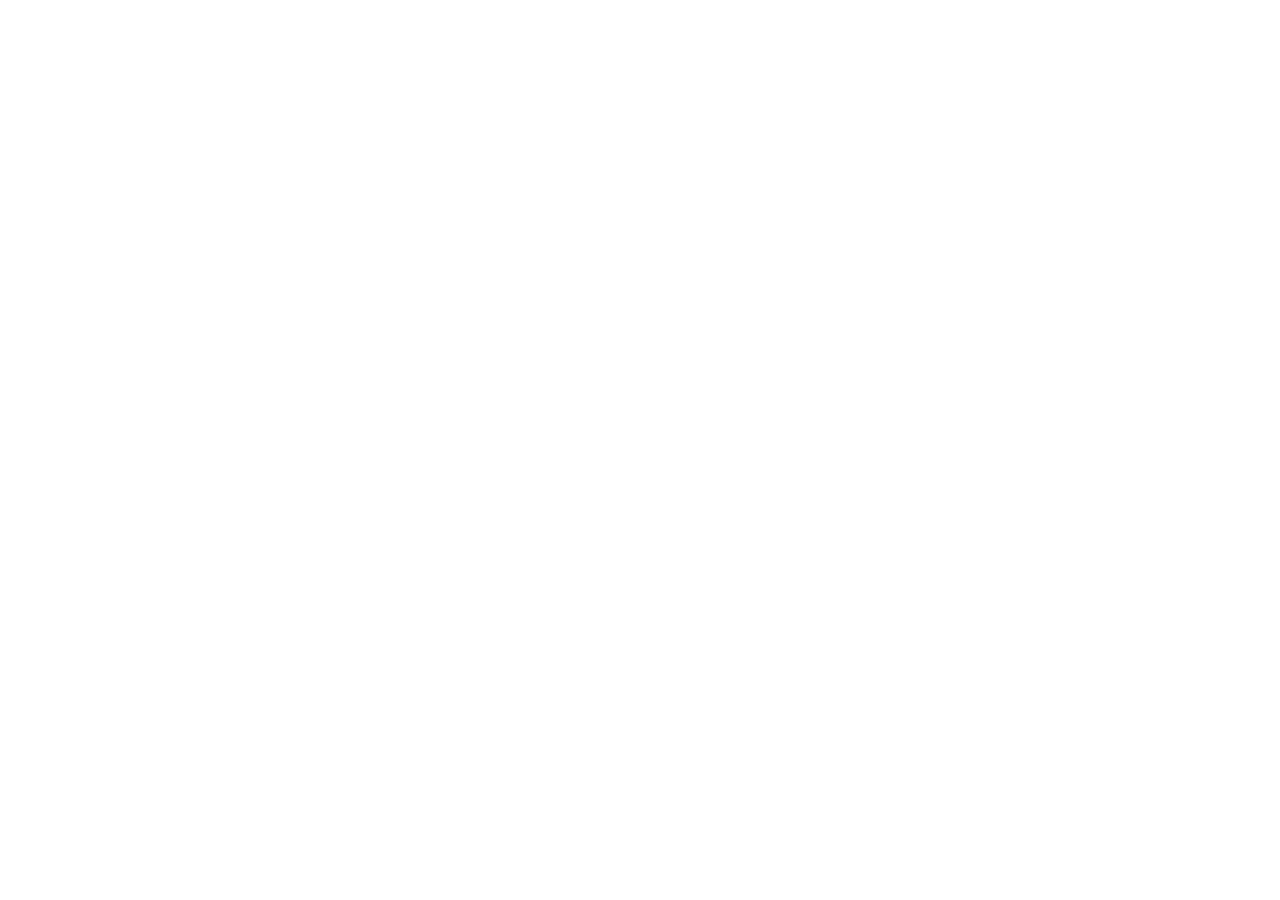
==== index.html @ ed182f19 "Configurar cabeçalho" ====
<!DOCTYPE html>
<html lang="pt">
<head>
    <meta charset="UTF-8">
    <meta name="viewport" content="width=device-width, initial-scale=1.0">

    <title>ISEP Ginásio</title>

    <!--favicon -->
    <link rel="shortcut icon" href="assets/images/gym125.png" type="image/png">

    <!--estilos da página -->
    <link rel="stylesheet" href="assets/css/estilos.css">
</head>
<body>
    
</body>
</html>
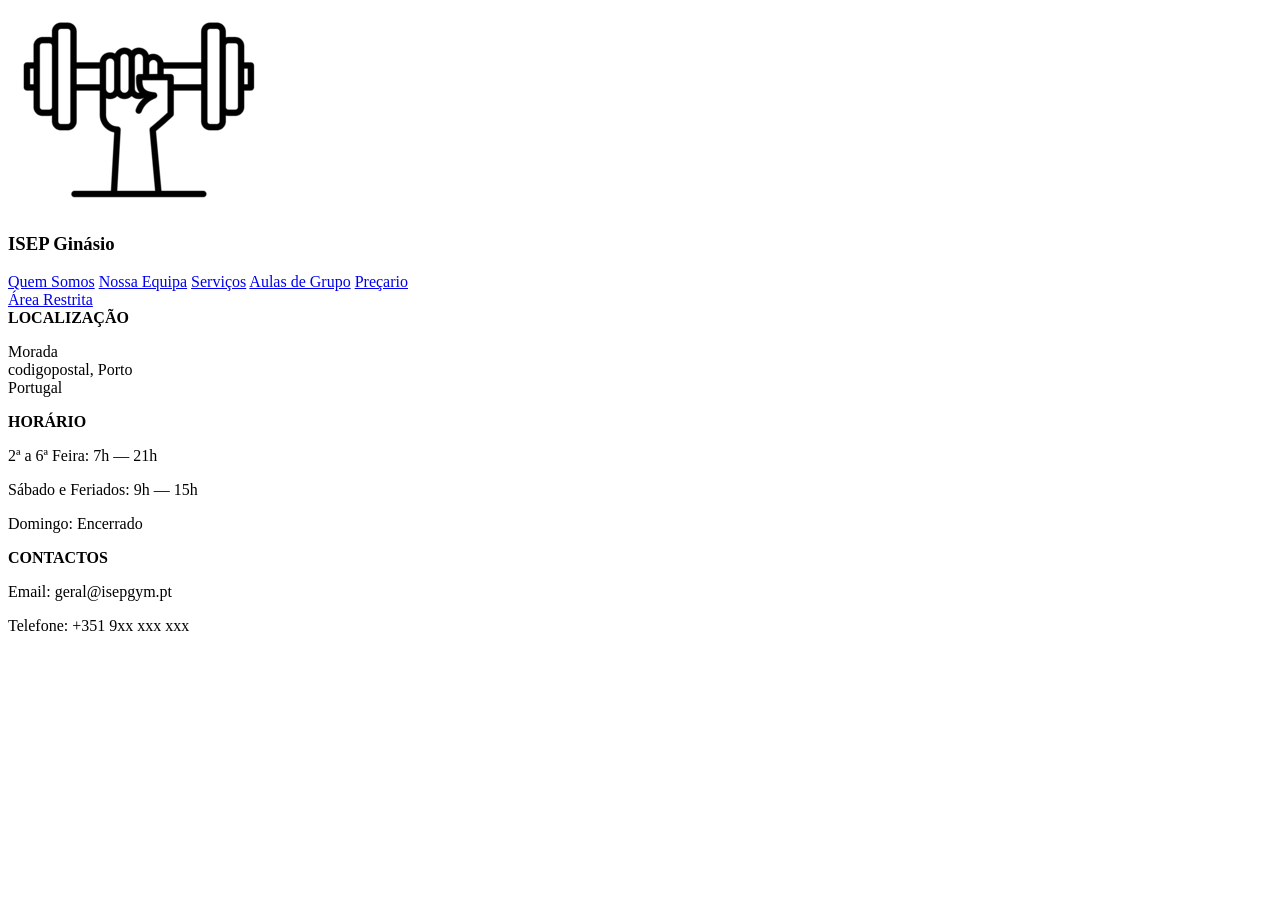
==== commit 3e3521bd: "Configurar o corpo" ====
--- a/index.html
+++ b/index.html
@@ -13,6 +13,49 @@
     <link rel="stylesheet" href="assets/css/estilos.css">
 </head>
 <body>
-    
+    <!-- Navegação --> 
+     <nav>
+        <!-- Logo e Nome -->
+         <div>
+            <img src="assets/images/gym255.png" alt="Logo da empresa"> 
+            <h3>ISEP Ginásio</h3>
+        </div>
+        
+        <!-- Links centrais --> 
+        <div> 
+            <a href="index.html">Quem Somos</a> 
+            <a href="equipa.html">Nossa Equipa</a> 
+            <a href="servicos.html">Serviços</a> 
+            <a href="aulasgrupo.html">Aulas de Grupo</a> 
+            <a href="precario.html">Preçario</a> 
+        </div> 
+
+        <!-- Área Cliente -->
+        <div> 
+        <a href="login_form.html" target="_blank">Área Restrita</a> 
+        </div> 
+    </nav> 
+
+    <!-- Seção "Conteudo da pagina" --> 
+
+
+    <!-- Rodapé -->
+        <footer>
+            <div>
+                <strong>LOCALIZAÇÃO</strong> 
+                <p> Morada <br> codigopostal, Porto <br> Portugal</p>
+            </div>
+            <div>
+                <strong>HORÁRIO</strong> 
+                <p>2ª a 6ª Feira: 7h — 21h</p> 
+                <p>Sábado e Feriados: 9h — 15h</p> 
+                <p>Domingo: Encerrado</p> 
+            </div>
+            <div>
+                <strong>CONTACTOS</strong> 
+                <p>Email: geral@isepgym.pt</p> 
+                <p>Telefone: +351 9xx xxx xxx</p> 
+            </div>
+        </footer>
 </body>
 </html>
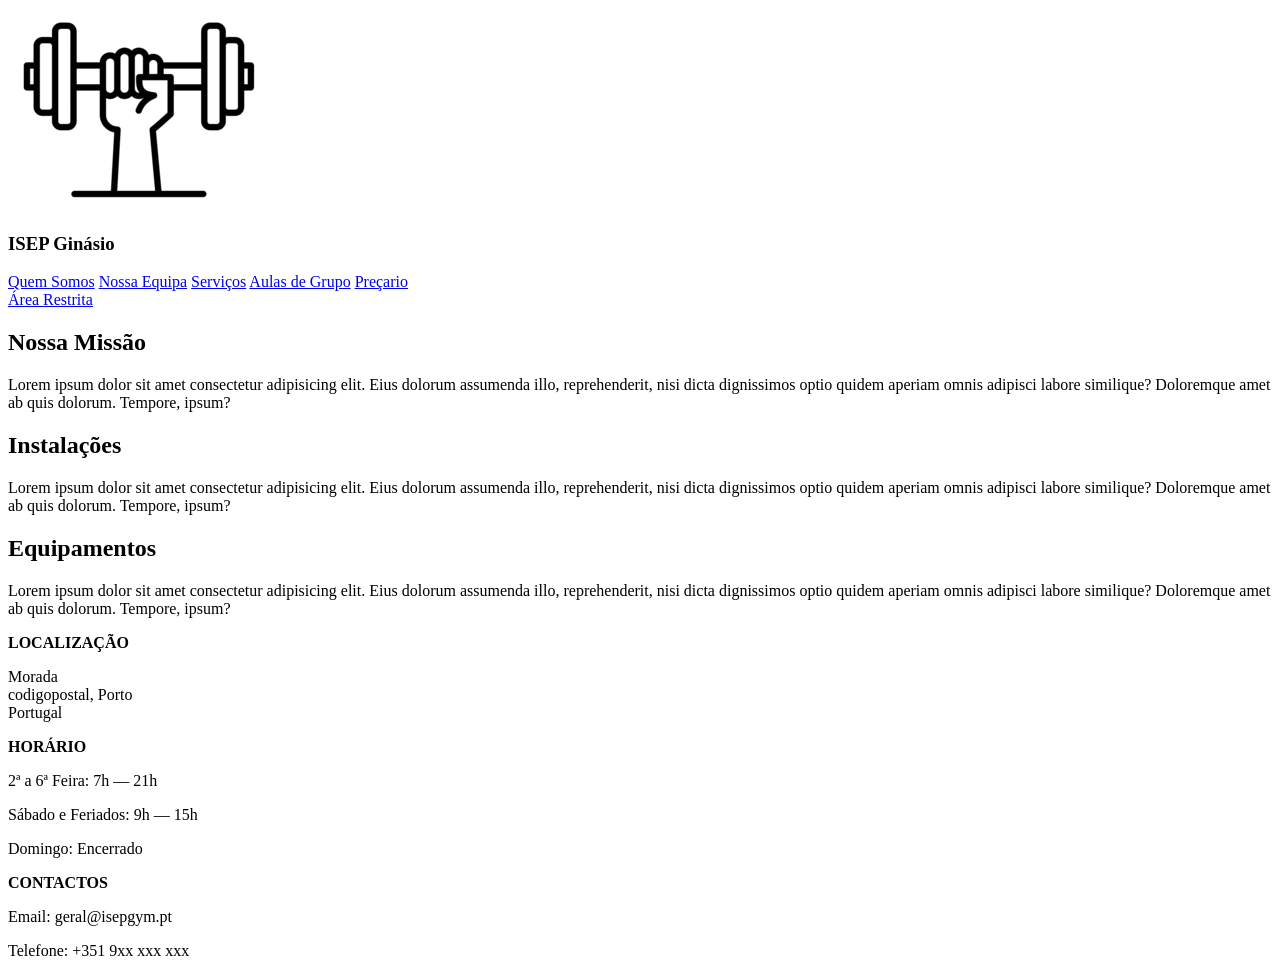
==== commit 46e26944: "Criação de todas página web" ====
--- a/index.html
+++ b/index.html
@@ -37,7 +37,29 @@
     </nav> 
 
     <!-- Seção "Conteudo da pagina" --> 
+    <section> 
 
+        <article id="quem-somos"> 
+            <h2>Nossa Missão</h2> 
+            <p>Lorem ipsum dolor sit amet consectetur adipisicing elit. Eius dolorum assumenda illo, 
+            reprehenderit, nisi dicta dignissimos optio quidem aperiam omnis adipisci labore similique? Doloremque 
+            amet ab quis dolorum. Tempore, ipsum?</p> 
+        </article> 
+
+        <article id="quem-somos"> 
+            <h2>Instalações</h2> 
+            <p>Lorem ipsum dolor sit amet consectetur adipisicing elit. Eius dolorum assumenda illo, 
+            reprehenderit, nisi dicta dignissimos optio quidem aperiam omnis adipisci labore similique? Doloremque 
+            amet ab quis dolorum. Tempore, ipsum?</p> 
+        </article>
+
+        <article id="quem-somos"> 
+            <h2>Equipamentos</h2> 
+            <p>Lorem ipsum dolor sit amet consectetur adipisicing elit. Eius dolorum assumenda illo, 
+            reprehenderit, nisi dicta dignissimos optio quidem aperiam omnis adipisci labore similique? Doloremque 
+            amet ab quis dolorum. Tempore, ipsum?</p> 
+        </article> 
+    </section> 
 
     <!-- Rodapé -->
         <footer>
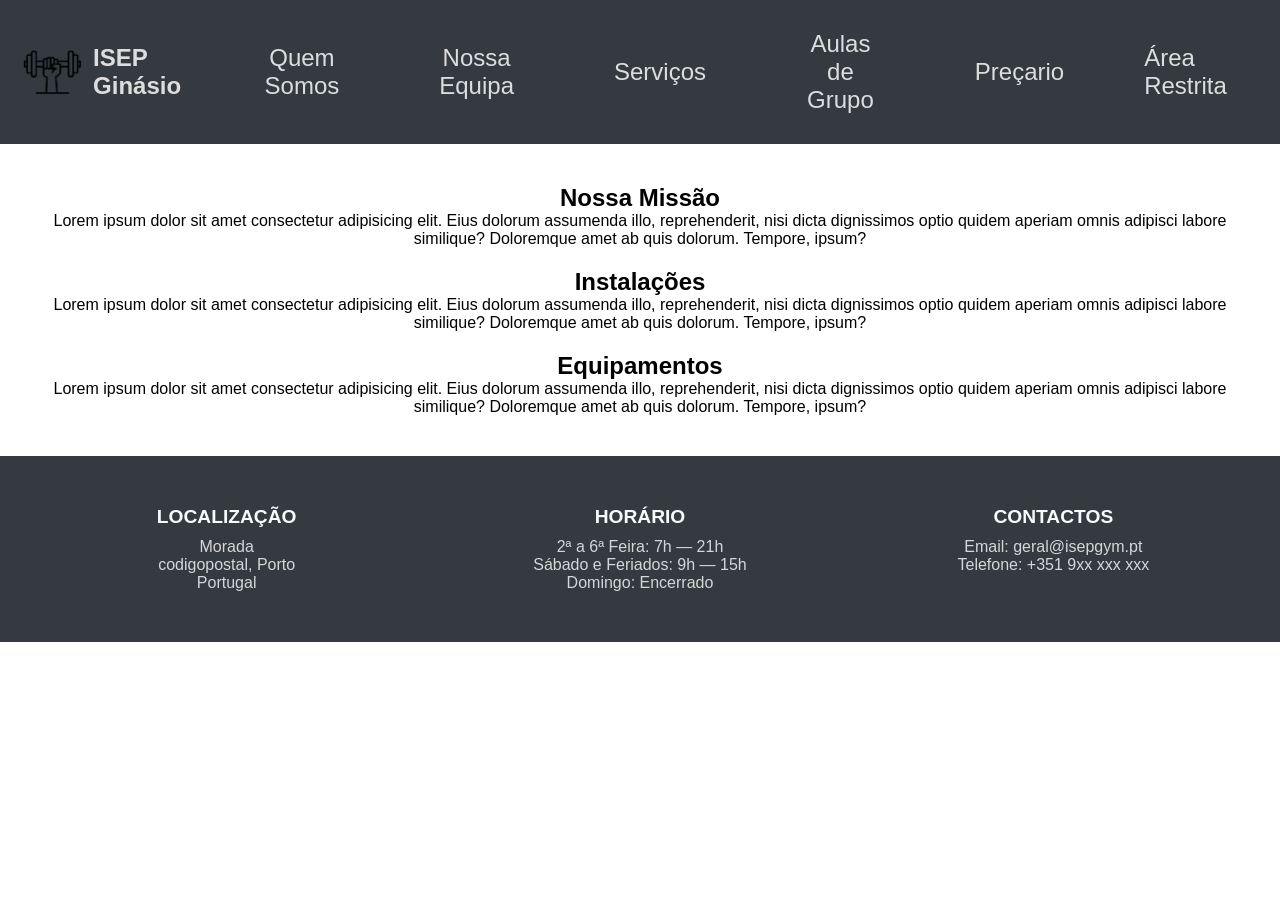
==== commit 64b4b3e5: "Folhas de estilo (css)" ====
--- a/index.html
+++ b/index.html
@@ -14,7 +14,7 @@
 </head>
 <body>
     <!-- Navegação --> 
-     <nav>
+     <nav class="bng-navbar">
         <!-- Logo e Nome -->
          <div>
             <img src="assets/images/gym255.png" alt="Logo da empresa"> 
@@ -22,7 +22,7 @@
         </div>
         
         <!-- Links centrais --> 
-        <div> 
+        <div class="container-navegacao"> 
             <a href="index.html">Quem Somos</a> 
             <a href="equipa.html">Nossa Equipa</a> 
             <a href="servicos.html">Serviços</a> 
@@ -30,14 +30,15 @@
             <a href="precario.html">Preçario</a> 
         </div> 
 
-        <!-- Área Cliente -->
-        <div> 
-        <a href="login_form.html" target="_blank">Área Restrita</a> 
+    <!-- Área Cliente -->
+        <div class="nav-cliente"> 
+            <a href="login_form.html" target="_blank">Área Restrita</a> 
         </div> 
     </nav> 
 
     <!-- Seção "Conteudo da pagina" --> 
-    <section> 
+     <!-- Seção Quem Somos? --> 
+    <section class="container-texto-generico"> 
 
         <article id="quem-somos"> 
             <h2>Nossa Missão</h2> 
@@ -62,18 +63,18 @@
     </section> 
 
     <!-- Rodapé -->
-        <footer>
-            <div>
+        <footer class="footer-container">
+            <div class="footer-section">
                 <strong>LOCALIZAÇÃO</strong> 
                 <p> Morada <br> codigopostal, Porto <br> Portugal</p>
             </div>
-            <div>
+            <div class="footer-section">
                 <strong>HORÁRIO</strong> 
                 <p>2ª a 6ª Feira: 7h — 21h</p> 
                 <p>Sábado e Feriados: 9h — 15h</p> 
                 <p>Domingo: Encerrado</p> 
             </div>
-            <div>
+            <div class="footer-section">
                 <strong>CONTACTOS</strong> 
                 <p>Email: geral@isepgym.pt</p> 
                 <p>Telefone: +351 9xx xxx xxx</p> 
--- a/assets/css/estilos.css
+++ b/assets/css/estilos.css
@@ -0,0 +1,96 @@
+/* * é um seletor universal, ou seja, aplica-se a todos os elementos HTML da página */ 
+* { 
+    margin: 0; /*  Remove todas as margens padrão  */ 
+    padding: 0; /* Remove os preenchimentos internos padrão */ 
+    box-sizing: border-box; /* Garante que a largura e altura dos elementos incluam a borda */ 
+    font-family: Arial, Helvetica, sans-serif; /* Define a fonte do texto da página */ 
+} 
+.bng-navbar { 
+    background-color: #343a40; 
+    display: flex; /* Alinha os elementos em linha */ 
+    align-items: center;/* Centraliza os itens verticalmente */ 
+    justify-content: space-between;/* Distribui os itens igualmente */ 
+    padding: 10px 20px;/* Adiciona espaçamento interno */ 
+} 
+.bng-navbar div { 
+    display: flex; 
+    align-items: center; 
+} 
+.bng-navbar img { 
+    height: 50px; /* Ajusta a altura do logo */ 
+    margin-right: 10px;/* Adiciona espaço entre o logo e o texto */ 
+}
+.bng-navbar h3 { 
+    font-size: 1.5em; /* Define o tamanho do texto */ 
+    color: #dddddd; /* Cor do texto em cinza claro */ 
+}
+
+
+/* Estilos para os links centrais da navegação */ 
+.container-navegacao { 
+    text-align: center; /* Centraliza os links */ 
+    padding: 20px; /* Adiciona espaçamento interno */ 
+} 
+.container-navegacao a { 
+    font-size: 1.5em; /* Aumenta o tamanho da fonte dos links */ 
+    margin: 0px 50px; /* Adiciona espaçamento horizontal entre os links */ 
+    text-decoration: none; /* Remove o sublinhado */ 
+    color: #dddddd; /* Define a cor dos links */ 
+} 
+.container-navegacao a:hover { 
+    color: #ffffff; /* Muda a cor ao passar o mouse */ 
+}
+
+
+/* Estilos para o botão da Área Cliente */ 
+.nav-cliente a { 
+    color: #dddddd; /* Cor do texto */ 
+    text-decoration: none; /* Remove sublinhado */ 
+    font-size: 1.5em; /* Tamanho da fonte */ 
+    padding: 10px; /* Espaçamento interno */ 
+    border-radius: 5px; /* Bordas arredondadas */ 
+    transition: background 0.3s; /* Efeito suave na transição */ 
+} 
+
+
+/* Efeito ao passar o mouse */ 
+.nav-cliente a:hover { 
+    background-color: #0056b3; /* Cor de fundo ao passar o mouse */ 
+}
+
+
+/* Estilos para o Rodapé */ 
+.footer-container { 
+    display: flex; /* Ativa o layout flexível */ 
+    background-color: #343a40; /* Cor de fundo escura */ 
+    color: white; /* Cor do texto */ 
+    padding: 40px 20px; /* Espaçamento interno */ 
+    flex-wrap: wrap; /* Permite que os itens fiquem responsivos */ 
+} 
+.footer-section { 
+    flex: 1; /* Faz com que as seções tenham tamanhos iguais */ 
+    min-width: 250px; /* Garante que cada seção tenha um tamanho mínimo */ 
+    padding: 10px; /* Espaçamento interno */ 
+    text-align: center; /* Centraliza o texto */ 
+} 
+.footer-section strong { 
+    font-size: 1.2rem; /* Define o tamanho da fonte dos títulos */ 
+    display: block; /* Faz com que ocupe toda a largura */ 
+    margin-bottom: 10px; /* Adiciona um espaço abaixo do título */ 
+    color: #f8f9fa; /* Cor do texto */ 
+} 
+.footer-section p { 
+    font-size: 1rem; /* Define o tamanho da fonte dos parágrafos */ 
+    color: #d6d6d6; /* Cor do texto mais suave */ 
+}
+
+
+/* Texto Genérico */ 
+.container-texto-generico { 
+    display: flex; /* Ativa o layout flexível */ 
+    justify-content: center; /* Centraliza os elementos horizontalmente */ 
+    flex-wrap: wrap; /* Permite que os elementos quebrem linha em telas menores */ 
+    gap: 20px; /* Adiciona espaço entre os elementos */ 
+    padding: 40px; /* Espaçamento interno para melhor organização */ 
+    text-align: center; /* Centraliza o texto dentro dos artigos */ 
+}
